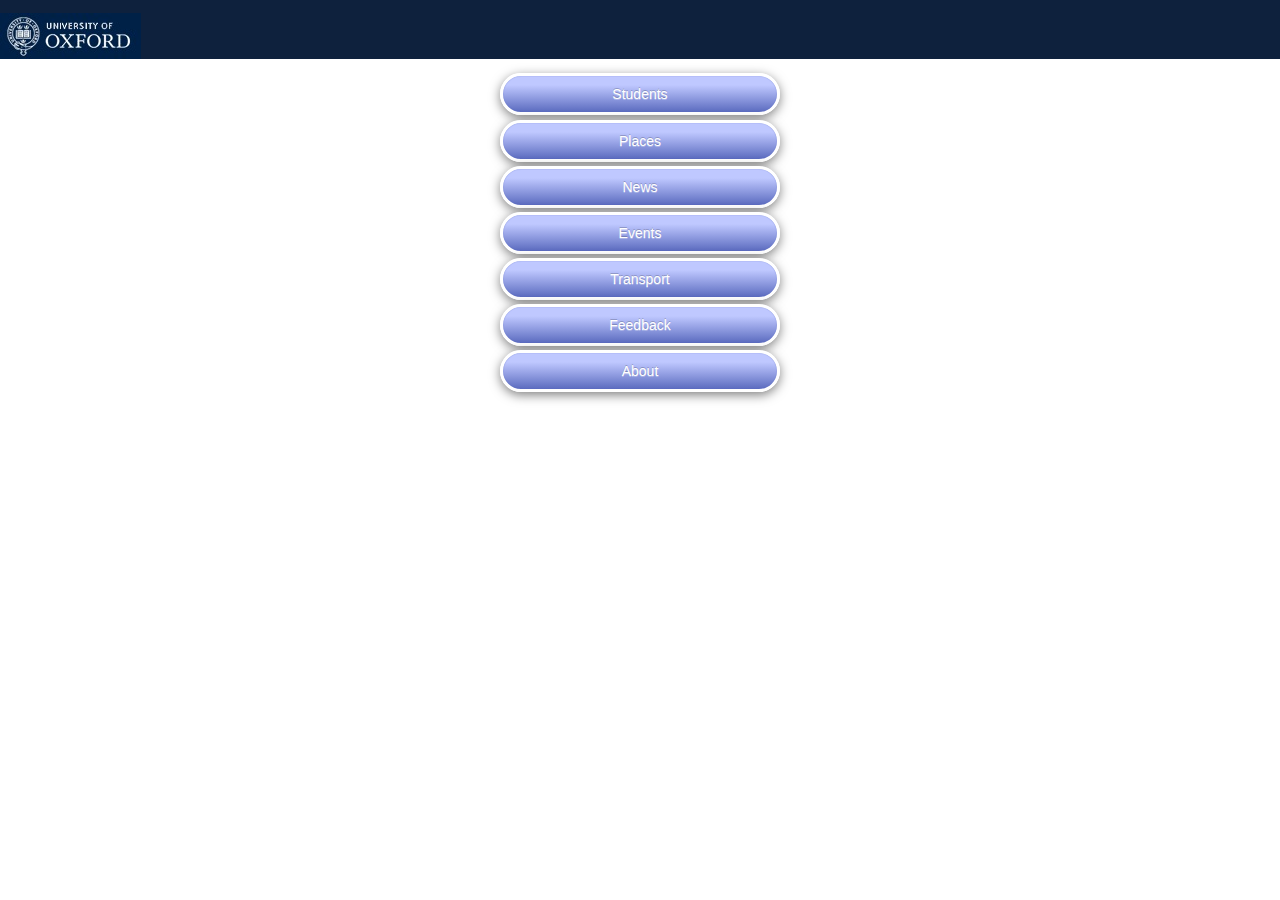
==== index.html @ 0cf6352c "currently working as expected" ====
﻿<!DOCTYPE html>
<html>
<head>
    <title></title>
    <meta http-equiv="content-type" content="text/html; charset=UTF-8"/>
    <meta name="msapplication-tap-highlight" content="no" /> 
  <!-- project level css -->
    <link rel="stylesheet" type="text/css" href="reset.css"/>
    <link rel="stylesheet" type="text/css" href="alerts.css"/>
    <link rel="stylesheet" type="text/css" href="app.css"/>
    <!-- page css -->
    <link rel="stylesheet" type="text/css" href="menu.css"/>

    <!-- project level javascript -->
    <script type='text/javascript' src='Prototypes.js' charset="UTF-8"></script>
    <script type='text/javascript' src='Alerts.js' charset="UTF-8"></script>
    <script type='application/javascript' src='fastclick.0.6.10.min.js'></script>
    <script type="text/javascript" src="initials.js" charset="UTF-8"></script>
    <script type="text/javascript" src="MainController.js" charset="UTF-8"></script>
    <meta http-equiv="refresh" content="0; url=menu.html">
	<script type="text/javascript">
	    window.location.href = "menu.html";
	</script>

</head>
<body>
loading splash screen
<!-- page specific javascript -->
<script type="text/javascript" src="MenuController.js" charset="UTF-8"></script>
</body>
</html>
---- alerts.css ----
@-webkit-keyframes AlertFadeInKeyFrame {
    from {
        opacity: 0.7;
    }
    to {
        opacity: 1;
    }
}

@-moz-keyframes AlertFadeInKeyFrame {
    from {
        opacity: 0.7;
    }
    to {
        opacity: 1;
    }
}

@keyframes AlertFadeInKeyFrame {
    from {
        opacity: 0.7;
    }
    to {
        opacity: 1;
    }
}

.AlertFadeIn {
}

.AlertFadeIn_ANIMATED {
    opacity: 0;
    -webkit-animation: AlertFadeInKeyFrame ease-in 1;
    -moz-animation: AlertFadeInKeyFrame ease-in 1;
    animation: AlertFadeInKeyFrame ease-in 1;

    -webkit-animation-fill-mode: forwards;
    -moz-animation-fill-mode: forwards;
    animation-fill-mode: forwards;

    -webkit-animation-duration: 0.1s;
    -moz-animation-duration: 0.1s;
    animation-duration: 0.1s;

}

#AlertsAlertUITransparentContainer {
    background: rgba(0, 0, 0, 0.4);
    position: absolute;
    top: 0;
    left: 0;
    width: 100%;
    height: 120%;
}

#AlertsAlertUIDialogContainer {
    background: black;
    width: 200px;
    text-align: center;
    margin-left: auto;
    margin-right: auto;
    margin-top: 100px;
    padding: 20px;

    border-radius: 10px;
    -webkit-border-radius: 10px;
    -moz-border-radius: 10px;

    -moz-box-shadow: 3px 3px 3px 3px  black;
    -webkit-box-shadow: 3px 3px 3px 3px black;
    box-shadow: 3px 3px 3px 3px black;
}

#AlertsAlertUIDialogContainerTitle {
    display: block;
    color: white;
    font: bold 14px/24px Arial, Helvetica, sans-serif;
    text-align: left;
    padding-bottom: 10px;
}

#AlertsAlertUIDialogContainerText {
    display: block;
    color: white;
    font: bold 14px/24px Arial, Helvetica, sans-serif;
}

#AlertsAlertUIDialogContainerButton {
    background: #4c95cd;
    background: url([data-uri]);
    background: -moz-linear-gradient(top, #4c95cd 0%, #3c78ba 100%);
    background: -webkit-gradient(linear, left top, left bottom, color-stop(0%, #4c95cd), color-stop(100%, #3c78ba));
    background: -webkit-linear-gradient(top, #4c95cd 0%, #3c78ba 100%);
    background: -o-linear-gradient(top, #4c95cd 0%, #3c78ba 100%);
    background: -ms-linear-gradient(top, #4c95cd 0%, #3c78ba 100%);
    background: linear-gradient(to bottom, #4c95cd 0%, #3c78ba 100%);
    display: block;
    font: bold 14px/24px Arial, Helvetica, sans-serif;
    color: white;
    text-decoration: none;
    padding: 6px;
    margin: 10px;
    z-index: 99999;
    border-radius: 10px;
    -webkit-border-radius: 10px;
    -moz-border-radius: 10px;
}

/*LOADING-CIRCLE*/
#floatingCirclesG{
position:relative;
margin-left: auto ;
margin-right: auto ;
width:64px;
height:64px;
-moz-transform:scale(0.6);
-webkit-transform:scale(0.6);
-ms-transform:scale(0.6);
-o-transform:scale(0.6);
transform:scale(0.6);
}

.f_circleG{
position:absolute;
background-color:#8A8A8A;
height:12px;
width:12px;
-moz-border-radius:6px;
-moz-animation-name:f_fadeG;
-moz-animation-duration:0.64s;
-moz-animation-iteration-count:infinite;
-moz-animation-direction:linear;
-webkit-border-radius:6px;
-webkit-animation-name:f_fadeG;
-webkit-animation-duration:0.64s;
-webkit-animation-iteration-count:infinite;
-webkit-animation-direction:linear;
-ms-border-radius:6px;
-ms-animation-name:f_fadeG;
-ms-animation-duration:0.64s;
-ms-animation-iteration-count:infinite;
-ms-animation-direction:linear;
-o-border-radius:6px;
-o-animation-name:f_fadeG;
-o-animation-duration:0.64s;
-o-animation-iteration-count:infinite;
-o-animation-direction:linear;
border-radius:6px;
animation-name:f_fadeG;
animation-duration:0.64s;
animation-iteration-count:infinite;
animation-direction:linear;
}

#frotateG_01{
left:0;
top:26px;
-moz-animation-delay:0.24s;
-webkit-animation-delay:0.24s;
-ms-animation-delay:0.24s;
-o-animation-delay:0.24s;
animation-delay:0.24s;
}

#frotateG_02{
left:8px;
top:8px;
-moz-animation-delay:0.32s;
-webkit-animation-delay:0.32s;
-ms-animation-delay:0.32s;
-o-animation-delay:0.32s;
animation-delay:0.32s;
}

#frotateG_03{
left:26px;
top:0;
-moz-animation-delay:0.4s;
-webkit-animation-delay:0.4s;
-ms-animation-delay:0.4s;
-o-animation-delay:0.4s;
animation-delay:0.4s;
}

#frotateG_04{
right:8px;
top:8px;
-moz-animation-delay:0.48s;
-webkit-animation-delay:0.48s;
-ms-animation-delay:0.48s;
-o-animation-delay:0.48s;
animation-delay:0.48s;
}

#frotateG_05{
right:0;
top:26px;
-moz-animation-delay:0.56s;
-webkit-animation-delay:0.56s;
-ms-animation-delay:0.56s;
-o-animation-delay:0.56s;
animation-delay:0.56s;
}

#frotateG_06{
right:8px;
bottom:8px;
-moz-animation-delay:0.64s;
-webkit-animation-delay:0.64s;
-ms-animation-delay:0.64s;
-o-animation-delay:0.64s;
animation-delay:0.64s;
}

#frotateG_07{
left:26px;
bottom:0;
-moz-animation-delay:0.72s;
-webkit-animation-delay:0.72s;
-ms-animation-delay:0.72s;
-o-animation-delay:0.72s;
animation-delay:0.72s;
}

#frotateG_08{
left:8px;
bottom:8px;
-moz-animation-delay:0.8s;
-webkit-animation-delay:0.8s;
-ms-animation-delay:0.8s;
-o-animation-delay:0.8s;
animation-delay:0.8s;
}

@-moz-keyframes f_fadeG{
0%{
background-color:#FFFFFF}

100%{
background-color:#8A8A8A}

}

@-webkit-keyframes f_fadeG{
0%{
background-color:#FFFFFF}

100%{
background-color:#8A8A8A}

}

@-ms-keyframes f_fadeG{
0%{
background-color:#FFFFFF}

100%{
background-color:#8A8A8A}

}

@-o-keyframes f_fadeG{
0%{
background-color:#FFFFFF}

100%{
background-color:#8A8A8A}

}

@keyframes f_fadeG{
0%{
background-color:#FFFFFF}

100%{
background-color:#8A8A8A}

}

/*LOADING*/
#noTrespassingOuterBarG{
height:13px;
width:100px;
border:1px solid #FFFFFF;
overflow:hidden;
background-color:#8A8A8A;
margin-left: auto ;
margin-right: auto ;
}

.noTrespassingBarLineG{
background-color:#FFFFFF;
float:left;
width:9px;
height:75px;
margin-right:15px;
margin-top:-18px;
-moz-transform:rotate(45deg);
-webkit-transform:rotate(45deg);
-ms-transform:rotate(45deg);
-o-transform:rotate(45deg);
transform:rotate(45deg);
}

.noTrespassingAnimationG{
width:148px;
-moz-animation-name:noTrespassingAnimationG;
-moz-animation-duration:1.3s;
-moz-animation-iteration-count:infinite;
-moz-animation-timing-function:linear;
-webkit-animation-name:noTrespassingAnimationG;
-webkit-animation-duration:1.3s;
-webkit-animation-iteration-count:infinite;
-webkit-animation-timing-function:linear;
-ms-animation-name:noTrespassingAnimationG;
-ms-animation-duration:1.3s;
-ms-animation-iteration-count:infinite;
-ms-animation-timing-function:linear;
-o-animation-name:noTrespassingAnimationG;
-o-animation-duration:1.3s;
-o-animation-iteration-count:infinite;
-o-animation-timing-function:linear;
animation-name:noTrespassingAnimationG;
animation-duration:1.3s;
animation-iteration-count:infinite;
animation-timing-function:linear;
}

#noTrespassingFrontBarG{
}

@-moz-keyframes noTrespassingAnimationG{
0%{
margin-left:0px;
}

100%{
margin-left:-24px;
}

}

@-webkit-keyframes noTrespassingAnimationG{
0%{
margin-left:0px;
}

100%{
margin-left:-24px;
}

}

@-ms-keyframes noTrespassingAnimationG{
0%{
margin-left:0px;
}

100%{
margin-left:-24px;
}

}

@-o-keyframes noTrespassingAnimationG{
0%{
margin-left:0px;
}

100%{
margin-left:-24px;
}

}

@keyframes noTrespassingAnimationG{
0%{
margin-left:0px;
}

100%{
margin-left:-24px;
}

}
---- app.css ----
span,div,a,li,p,h1,h2,h3,h4,h5,h6{
    -webkit-touch-callout: none;
    -webkit-user-select: none;
    -khtml-user-select: none;
    -moz-user-select: none;
    -ms-user-select: none;
    user-select: none;
}
@media all and (orientation:portrait) {
    @-ms-viewport {
        width:320px;
        user-zoom: fixed;
        max-zoom: 1;
        min-zoom: 1;
    }
}

@media all and (orientation:landscape) {
    @-ms-viewport {
        width:480px;
        user-zoom: fixed;
        max-zoom: 1;
        min-zoom: 1;
    }
}

html, body {
    height: 100%;
    width: 100%;
    margin: 0px;
    padding: 0px;
    -ms-overflow-style: none !important; 
}

body {
    font-size: 11pt;
    font-family: "Segoe WP", Arial, Helvetica, sans-serif;
    letter-spacing: 0.02em;
    background-color: #ffffff;
    color: #000000;
}
*.unselectable {
   -moz-user-select: -moz-none;
   -khtml-user-select: none;
   -webkit-user-select: none;
   -ms-user-select: none;
   user-select: none;
}

button.rounded {
    width: 20em;
    font-family: Arial, Helvetica, sans-serif;
    font-size: 14px;
    color: #ffffff;
    padding: 10px 20px;
    background: -moz-linear-gradient(top, #bfc8ff 0%, #bfc8ff 25%, #5b6bbf);
    background: -webkit-gradient(linear, left top, left bottom, from(#bfc8ff), color-stop(0.25, #bfc8ff), to(#5b6bbf));
    background:  -ms-linear-gradient(top, #bfc8ff 0%,#bfc8ff 25%,#bfc8ff 25%,#5b6bbf 100%);
    -moz-border-radius: 30px;
    -webkit-border-radius: 30px;
    border-radius: 30px;
    border: 3px solid #ffffff;
    -moz-box-shadow: 0px 3px 11px rgba(000, 000, 000, 0.5), inset 0px 0px 1px rgba(91, 107, 191, 1);
    -webkit-box-shadow: 0px 3px 11px rgba(000, 000, 000, 0.5), inset 0px 0px 1px rgba(91, 107, 191, 1);
    box-shadow: 0px 3px 11px rgba(000, 000, 000, 0.5), inset 0px 0px 1px rgba(91, 107, 191, 1);
    text-shadow: 0px -1px 0px rgba(000, 000, 000, 0.2), 0px 1px 0px rgba(255, 255, 255, 0.3);
    margin-bottom: 0.3em;
	display: block;
	margin-left: auto;
	margin-right: auto;
}
button.rounded:active{
    background: -moz-linear-gradient(top, #ffa9ac 0%, #c26572 25%, #d93d50);
    background: -webkit-gradient(linear, left top, left bottom, from(#ffa9ac), color-stop(0.25, #c26572), to(#d93d50));
    background:  -ms-linear-gradient(top, #ffa9ac 0%,#ffa9ac 25%,#ffa9ac 25%,#d93d50 100%);
}
div#topBar {
    padding-top:1em;
    text-align: left;
    width: 100%;
    height: 3em;
    background: url("logo.png") no-repeat rgb(14, 33, 61);
    background-position:left bottom;
}
div#mainContainer {
    text-align: center;
    padding: 1em;
}
div#footer {
    text-align: left;
    width: 100%;
    height: 3em;
    background: rgb(82, 131, 185);
}

span#userInformation{
    display: block;
    padding: 1em;
    text-align: center;
}
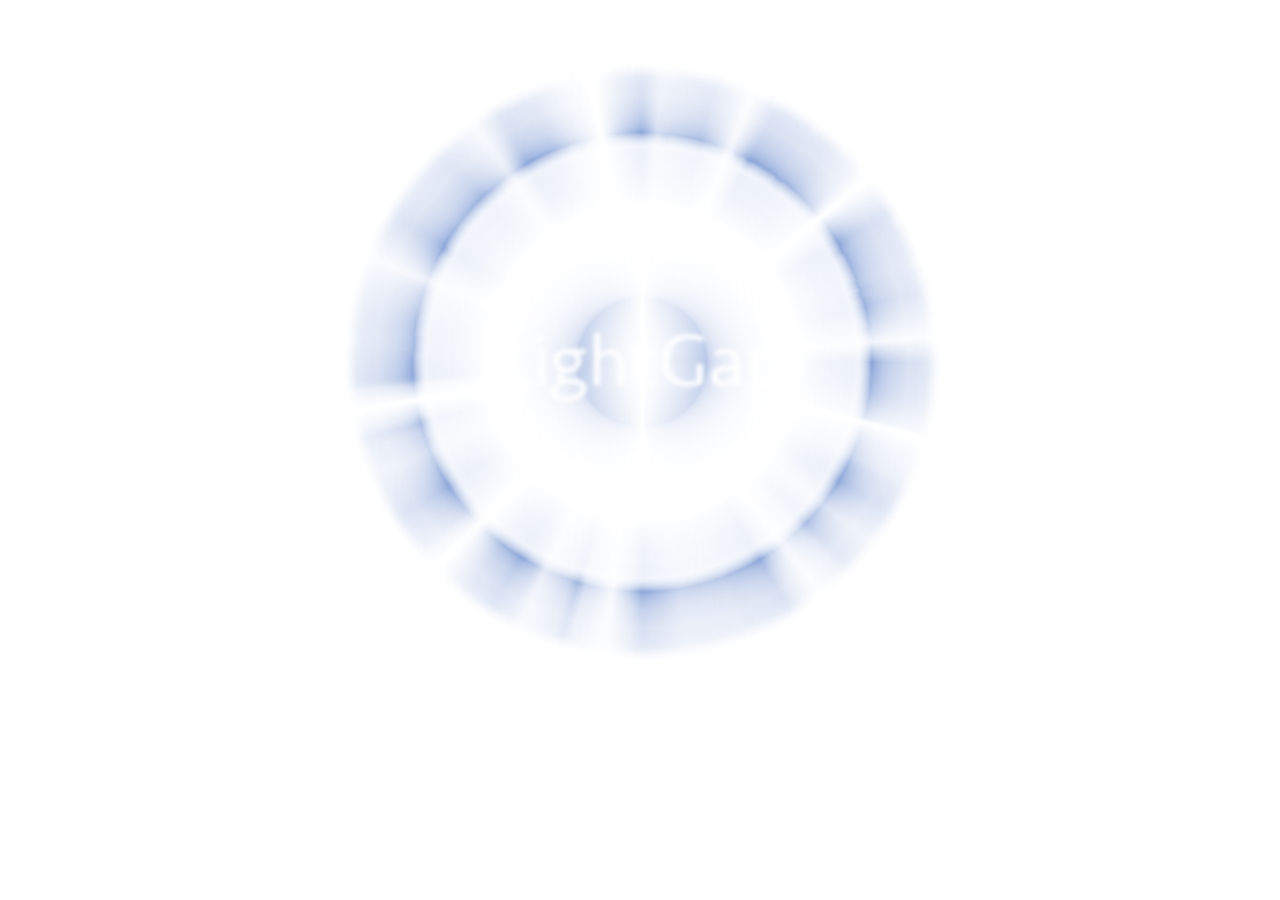
==== commit 7db258ae: "splash screen added" ====
--- a/index.html
+++ b/index.html
@@ -3,8 +3,10 @@
 <head>
     <title></title>
     <meta http-equiv="content-type" content="text/html; charset=UTF-8"/>
-    <meta name="msapplication-tap-highlight" content="no" /> 
-  <!-- project level css -->
+    <meta name="msapplication-tap-highlight" content="no"/>
+    <meta name="viewport"
+          content="width=device-width, height=device-height, initial-scale=1.0, maximum-scale=1.0, user-scalable=no"/>
+    <!-- project level css -->
     <link rel="stylesheet" type="text/css" href="reset.css"/>
     <link rel="stylesheet" type="text/css" href="alerts.css"/>
     <link rel="stylesheet" type="text/css" href="app.css"/>
@@ -17,15 +19,24 @@
     <script type='application/javascript' src='fastclick.0.6.10.min.js'></script>
     <script type="text/javascript" src="initials.js" charset="UTF-8"></script>
     <script type="text/javascript" src="MainController.js" charset="UTF-8"></script>
-    <meta http-equiv="refresh" content="0; url=menu.html">
-	<script type="text/javascript">
-	    window.location.href = "menu.html";
-	</script>
+    <meta http-equiv="refresh" content="2; url=menu.html">
+    <script type="text/javascript">
+        var myVar = setInterval(function () {
+            timer()
+        }, 2000);
+        function timer() {
+            try {
+                clearInterval(myVar);
+            } catch (e) {
+            }
+            window.location.href = "menu.html";
+        }
+    </script>
 
 </head>
 <body>
-loading splash screen
-<!-- page specific javascript -->
-<script type="text/javascript" src="MenuController.js" charset="UTF-8"></script>
+<div id="splashScreen">
+    <div id="splashScreenLogo"></div>
+</div>
 </body>
 </html>--- a/alerts.css
+++ b/alerts.css
@@ -1,112 +1,132 @@
-@-webkit-keyframes AlertFadeInKeyFrame {
-    from {
-        opacity: 0.7;
-    }
-    to {
-        opacity: 1;
-    }
-}
-
-@-moz-keyframes AlertFadeInKeyFrame {
-    from {
-        opacity: 0.7;
-    }
-    to {
-        opacity: 1;
-    }
-}
-
-@keyframes AlertFadeInKeyFrame {
-    from {
-        opacity: 0.7;
-    }
-    to {
-        opacity: 1;
-    }
-}
-
-.AlertFadeIn {
-}
-
-.AlertFadeIn_ANIMATED {
-    opacity: 0;
-    -webkit-animation: AlertFadeInKeyFrame ease-in 1;
-    -moz-animation: AlertFadeInKeyFrame ease-in 1;
-    animation: AlertFadeInKeyFrame ease-in 1;
-
-    -webkit-animation-fill-mode: forwards;
-    -moz-animation-fill-mode: forwards;
-    animation-fill-mode: forwards;
-
-    -webkit-animation-duration: 0.1s;
-    -moz-animation-duration: 0.1s;
-    animation-duration: 0.1s;
-
-}
-
-#AlertsAlertUITransparentContainer {
-    background: rgba(0, 0, 0, 0.4);
-    position: absolute;
-    top: 0;
-    left: 0;
-    width: 100%;
-    height: 120%;
-}
-
-#AlertsAlertUIDialogContainer {
-    background: black;
-    width: 200px;
-    text-align: center;
-    margin-left: auto;
-    margin-right: auto;
-    margin-top: 100px;
-    padding: 20px;
-
-    border-radius: 10px;
-    -webkit-border-radius: 10px;
-    -moz-border-radius: 10px;
-
-    -moz-box-shadow: 3px 3px 3px 3px  black;
-    -webkit-box-shadow: 3px 3px 3px 3px black;
-    box-shadow: 3px 3px 3px 3px black;
-}
-
-#AlertsAlertUIDialogContainerTitle {
-    display: block;
-    color: white;
-    font: bold 14px/24px Arial, Helvetica, sans-serif;
-    text-align: left;
-    padding-bottom: 10px;
-}
-
-#AlertsAlertUIDialogContainerText {
-    display: block;
-    color: white;
-    font: bold 14px/24px Arial, Helvetica, sans-serif;
-}
-
-#AlertsAlertUIDialogContainerButton {
-    background: #4c95cd;
-    background: url([data-uri]);
-    background: -moz-linear-gradient(top, #4c95cd 0%, #3c78ba 100%);
-    background: -webkit-gradient(linear, left top, left bottom, color-stop(0%, #4c95cd), color-stop(100%, #3c78ba));
-    background: -webkit-linear-gradient(top, #4c95cd 0%, #3c78ba 100%);
-    background: -o-linear-gradient(top, #4c95cd 0%, #3c78ba 100%);
-    background: -ms-linear-gradient(top, #4c95cd 0%, #3c78ba 100%);
-    background: linear-gradient(to bottom, #4c95cd 0%, #3c78ba 100%);
-    display: block;
-    font: bold 14px/24px Arial, Helvetica, sans-serif;
-    color: white;
-    text-decoration: none;
-    padding: 6px;
-    margin: 10px;
-    z-index: 99999;
-    border-radius: 10px;
-    -webkit-border-radius: 10px;
-    -moz-border-radius: 10px;
-}
-
-/*LOADING-CIRCLE*/
+@-webkit-keyframes AlertFadeInKeyFrame {
+    from {
+        opacity: 0.7;
+    }
+    to {
+        opacity: 1;
+    }
+}
+
+@-moz-keyframes AlertFadeInKeyFrame {
+    from {
+        opacity: 0.7;
+    }
+    to {
+        opacity: 1;
+    }
+}
+
+@keyframes AlertFadeInKeyFrame {
+    from {
+        opacity: 0.7;
+    }
+    to {
+        opacity: 1;
+    }
+}
+
+.AlertFadeIn {
+}
+
+.AlertFadeIn_ANIMATED {
+    opacity: 0;
+    -webkit-animation: AlertFadeInKeyFrame ease-in 1;
+    -moz-animation: AlertFadeInKeyFrame ease-in 1;
+    animation: AlertFadeInKeyFrame ease-in 1;
+
+    -webkit-animation-fill-mode: forwards;
+    -moz-animation-fill-mode: forwards;
+    animation-fill-mode: forwards;
+
+    -webkit-animation-duration: 0.1s;
+    -moz-animation-duration: 0.1s;
+    animation-duration: 0.1s;
+
+}
+
+#AlertsAlertUITransparentContainer {
+    background: rgba(0, 0, 0, 0.4);
+    position: absolute;
+    top: 0;
+    left: 0;
+    width: 100%;
+    height: 120%;
+}
+
+#AlertsAlertUIDialogContainer {
+    background: black;
+    width: 200px;
+    text-align: center;
+    margin-left: auto;
+    margin-right: auto;
+    margin-top: 100px;
+    padding: 20px;
+
+    border-radius: 10px;
+    -webkit-border-radius: 10px;
+    -moz-border-radius: 10px;
+
+    -moz-box-shadow: 3px 3px 3px 3px  black;
+    -webkit-box-shadow: 3px 3px 3px 3px black;
+    box-shadow: 3px 3px 3px 3px black;
+}
+
+#AlertsAlertUIDialogContainerTitle {
+    display: block;
+    color: white;
+    font: bold 14px/24px Arial, Helvetica, sans-serif;
+    text-align: left;
+    padding-bottom: 10px;
+}
+
+#AlertsAlertUIDialogContainerText {
+    display: block;
+    color: white;
+    font: bold 14px/24px Arial, Helvetica, sans-serif;
+}
+
+#AlertsAlertUIDialogContainerButton {
+    background: #4c95cd;
+    background: url([data-uri]);
+    background: -moz-linear-gradient(top, #4c95cd 0%, #3c78ba 100%);
+    background: -webkit-gradient(linear, left top, left bottom, color-stop(0%, #4c95cd), color-stop(100%, #3c78ba));
+    background: -webkit-linear-gradient(top, #4c95cd 0%, #3c78ba 100%);
+    background: -o-linear-gradient(top, #4c95cd 0%, #3c78ba 100%);
+    background: -ms-linear-gradient(top, #4c95cd 0%, #3c78ba 100%);
+    background: linear-gradient(to bottom, #4c95cd 0%, #3c78ba 100%);
+    display: block;
+    font: bold 14px/24px Arial, Helvetica, sans-serif;
+    color: white;
+    text-decoration: none;
+    padding: 6px;
+    margin: 10px;
+    z-index: 99999;
+    border-radius: 10px;
+    -webkit-border-radius: 10px;
+    -moz-border-radius: 10px;
+}
+#AlertsAlertUIDialogContainerButton:hover{
+    background: #6EA0CD;
+    background: url([data-uri]);
+    background: -moz-linear-gradient(top, #6EA0CD 0%, #3c78ba 100%);
+    background: -webkit-gradient(linear, left top, left bottom, color-stop(0%, #6EA0CD), color-stop(100%, #3c78ba));
+    background: -webkit-linear-gradient(top, #6EA0CD 0%, #3c78ba 100%);
+    background: -o-linear-gradient(top, #6EA0CD 0%, #3c78ba 100%);
+    background: -ms-linear-gradient(top, #6EA0CD 0%, #3c78ba 100%);
+    background: linear-gradient(to bottom, #6EA0CD 0%, #3c78ba 100%);
+}
+#AlertsAlertUIDialogContainerButton:active{
+    background: #3C76AF;
+    background: url([data-uri]);
+    background: -moz-linear-gradient(top, #3C76AF 0%, #3c78ba 100%);
+    background: -webkit-gradient(linear, left top, left bottom, color-stop(0%, #3C76AF), color-stop(100%, #3c78ba));
+    background: -webkit-linear-gradient(top, #3C76AF 0%, #3c78ba 100%);
+    background: -o-linear-gradient(top, #3C76AF 0%, #3c78ba 100%);
+    background: -ms-linear-gradient(top, #3C76AF 0%, #3c78ba 100%);
+    background: linear-gradient(to bottom, #3C76AF 0%, #3c78ba 100%);
+}
+
+/*LOADING-CIRCLE*/
 #floatingCirclesG{
 position:relative;
 margin-left: auto ;
--- a/app.css
+++ b/app.css
@@ -1,4 +1,4 @@
-span,div,a,li,p,h1,h2,h3,h4,h5,h6{
+span, div, a, li, p, h1, h2, h3, h4, h5, h6 {
     -webkit-touch-callout: none;
     -webkit-user-select: none;
     -khtml-user-select: none;
@@ -6,8 +6,9 @@
     -ms-user-select: none;
     user-select: none;
 }
+
 @media all and (orientation:portrait) {
-    @-ms-viewport {
+@-ms-viewport {
         width:320px;
         user-zoom: fixed;
         max-zoom: 1;
@@ -16,7 +17,7 @@
 }
 
 @media all and (orientation:landscape) {
-    @-ms-viewport {
+@-ms-viewport {
         width:480px;
         user-zoom: fixed;
         max-zoom: 1;
@@ -29,7 +30,7 @@
     width: 100%;
     margin: 0px;
     padding: 0px;
-    -ms-overflow-style: none !important; 
+    -ms-overflow-style: none !important;
 }
 
 body {
@@ -39,12 +40,13 @@
     background-color: #ffffff;
     color: #000000;
 }
+
 *.unselectable {
-   -moz-user-select: -moz-none;
-   -khtml-user-select: none;
-   -webkit-user-select: none;
-   -ms-user-select: none;
-   user-select: none;
+    -moz-user-select: -moz-none;
+    -khtml-user-select: none;
+    -webkit-user-select: none;
+    -ms-user-select: none;
+    user-select: none;
 }
 
 button.rounded {
@@ -55,7 +57,7 @@
     padding: 10px 20px;
     background: -moz-linear-gradient(top, #bfc8ff 0%, #bfc8ff 25%, #5b6bbf);
     background: -webkit-gradient(linear, left top, left bottom, from(#bfc8ff), color-stop(0.25, #bfc8ff), to(#5b6bbf));
-    background:  -ms-linear-gradient(top, #bfc8ff 0%,#bfc8ff 25%,#bfc8ff 25%,#5b6bbf 100%);
+    background: -ms-linear-gradient(top, #bfc8ff 0%, #bfc8ff 25%, #bfc8ff 25%, #5b6bbf 100%);
     -moz-border-radius: 30px;
     -webkit-border-radius: 30px;
     border-radius: 30px;
@@ -65,27 +67,35 @@
     box-shadow: 0px 3px 11px rgba(000, 000, 000, 0.5), inset 0px 0px 1px rgba(91, 107, 191, 1);
     text-shadow: 0px -1px 0px rgba(000, 000, 000, 0.2), 0px 1px 0px rgba(255, 255, 255, 0.3);
     margin-bottom: 0.3em;
-	display: block;
-	margin-left: auto;
-	margin-right: auto;
+    display: block;
+    margin-left: auto;
+    margin-right: auto;
 }
-button.rounded:active{
+
+button.rounded:active {
     background: -moz-linear-gradient(top, #ffa9ac 0%, #c26572 25%, #d93d50);
     background: -webkit-gradient(linear, left top, left bottom, from(#ffa9ac), color-stop(0.25, #c26572), to(#d93d50));
-    background:  -ms-linear-gradient(top, #ffa9ac 0%,#ffa9ac 25%,#ffa9ac 25%,#d93d50 100%);
+    background: -ms-linear-gradient(top, #ffa9ac 0%, #ffa9ac 25%, #ffa9ac 25%, #d93d50 100%);
 }
+
+button.rounded:focus {
+    outline: none;
+}
+
 div#topBar {
-    padding-top:1em;
+    padding-top: 1em;
     text-align: left;
     width: 100%;
     height: 3em;
     background: url("logo.png") no-repeat rgb(14, 33, 61);
-    background-position:left bottom;
+    background-position: left bottom;
 }
+
 div#mainContainer {
     text-align: center;
     padding: 1em;
 }
+
 div#footer {
     text-align: left;
     width: 100%;
@@ -93,9 +103,32 @@
     background: rgb(82, 131, 185);
 }
 
-span#userInformation{
+span#userInformation {
     display: block;
     padding: 1em;
     text-align: center;
 }
 
+div#splashScreen{
+    width: 100%;
+    height: 100%;
+    display: block;
+    margin: 0;
+    text-align: center;
+    padding: 0;
+    background-image: url('splash.jpg');
+    background-repeat: no-repeat;
+    background-position: top center;
+    background-size: cover;
+}
+div#splashScreenLogo{
+    display: block;
+    margin: 0;
+    padding: 0;
+    background-image: url('splash-logo.png');
+    background-repeat: no-repeat;
+    background-position: center center;
+    background-size: contain;
+    height: 80%;
+    width: 100%;
+}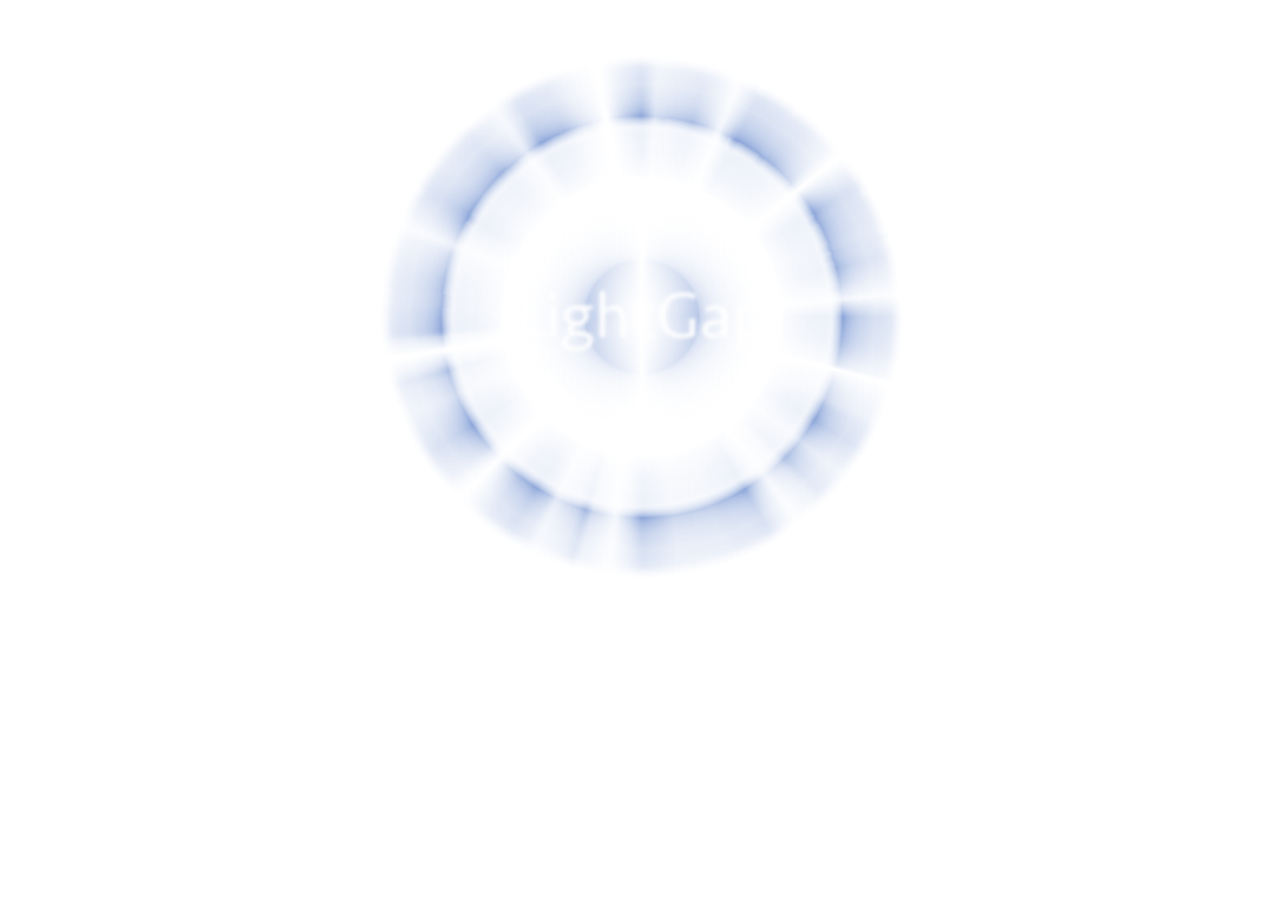
==== commit e06b68e7: "alert loading keywords and padding from top added" ====
--- a/index.html
+++ b/index.html
@@ -8,28 +8,19 @@
           content="width=device-width, height=device-height, initial-scale=1.0, maximum-scale=1.0, user-scalable=no"/>
     <!-- project level css -->
     <link rel="stylesheet" type="text/css" href="reset.css"/>
-    <link rel="stylesheet" type="text/css" href="alerts.css"/>
     <link rel="stylesheet" type="text/css" href="app.css"/>
-    <!-- page css -->
-    <link rel="stylesheet" type="text/css" href="menu.css"/>
 
     <!-- project level javascript -->
-    <script type='text/javascript' src='Prototypes.js' charset="UTF-8"></script>
-    <script type='text/javascript' src='Alerts.js' charset="UTF-8"></script>
-    <script type='application/javascript' src='fastclick.0.6.10.min.js'></script>
-    <script type="text/javascript" src="initials.js" charset="UTF-8"></script>
-    <script type="text/javascript" src="MainController.js" charset="UTF-8"></script>
-    <meta http-equiv="refresh" content="2; url=menu.html">
     <script type="text/javascript">
         var myVar = setInterval(function () {
-            timer()
+            timer();
         }, 2000);
         function timer() {
             try {
                 clearInterval(myVar);
             } catch (e) {
             }
-            window.location.href = "menu.html";
+            window.location.href = "menu.html?" + Math.random();
         }
     </script>
 
--- a/app.css
+++ b/app.css
@@ -83,7 +83,7 @@
 }
 
 div#topBar {
-    padding-top: 1em;
+    padding-top: 1.4em;
     text-align: left;
     width: 100%;
     height: 3em;
@@ -109,7 +109,7 @@
     text-align: center;
 }
 
-div#splashScreen{
+div#splashScreen {
     width: 100%;
     height: 100%;
     display: block;
@@ -121,7 +121,8 @@
     background-position: top center;
     background-size: cover;
 }
-div#splashScreenLogo{
+
+div#splashScreenLogo {
     display: block;
     margin: 0;
     padding: 0;
@@ -129,6 +130,18 @@
     background-repeat: no-repeat;
     background-position: center center;
     background-size: contain;
-    height: 80%;
+    height: 70%;
     width: 100%;
+}
+
+button#reloadButton {
+    float: right;
+    background: rgba(255, 247, 255, 0);
+    -moz-border-radius: 30px;
+    -webkit-border-radius: 30px;
+    border-radius: 30px;
+    border: 1px solid #ffffff;
+    width: 40px;
+    height: 40px;
+    color: #ffffff;
 }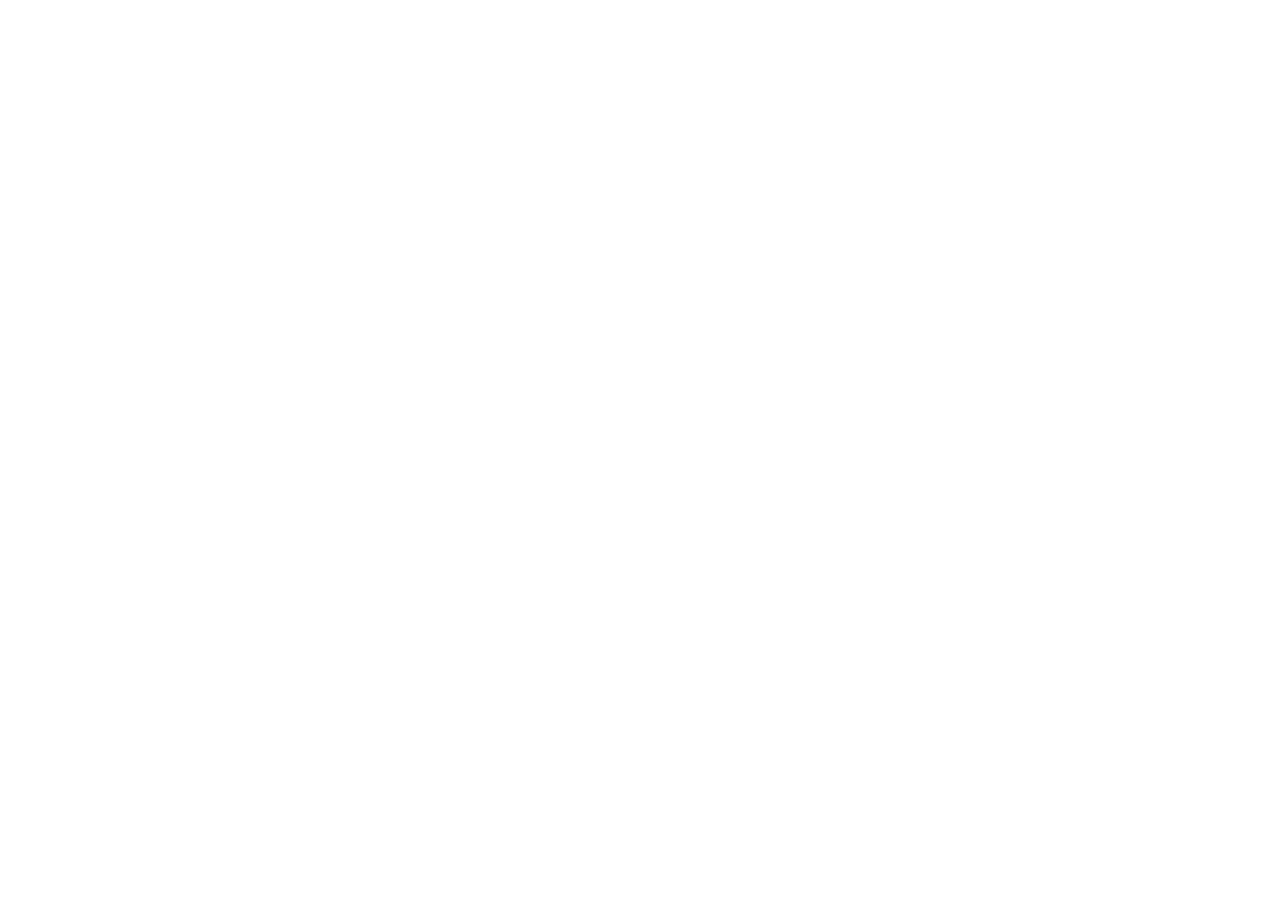
==== commit 85605679: "files moved under related folders" ====
--- a/index.html
+++ b/index.html
@@ -7,8 +7,8 @@
     <meta name="viewport"
           content="width=device-width, height=device-height, initial-scale=1.0, maximum-scale=1.0, user-scalable=no"/>
     <!-- project level css -->
-    <link rel="stylesheet" type="text/css" href="reset.css"/>
-    <link rel="stylesheet" type="text/css" href="app.css"/>
+    <link rel="stylesheet" type="text/css" href="css/reset.css"/>
+    <link rel="stylesheet" type="text/css" href="css/app.css"/>
 
     <!-- project level javascript -->
     <script type="text/javascript">
